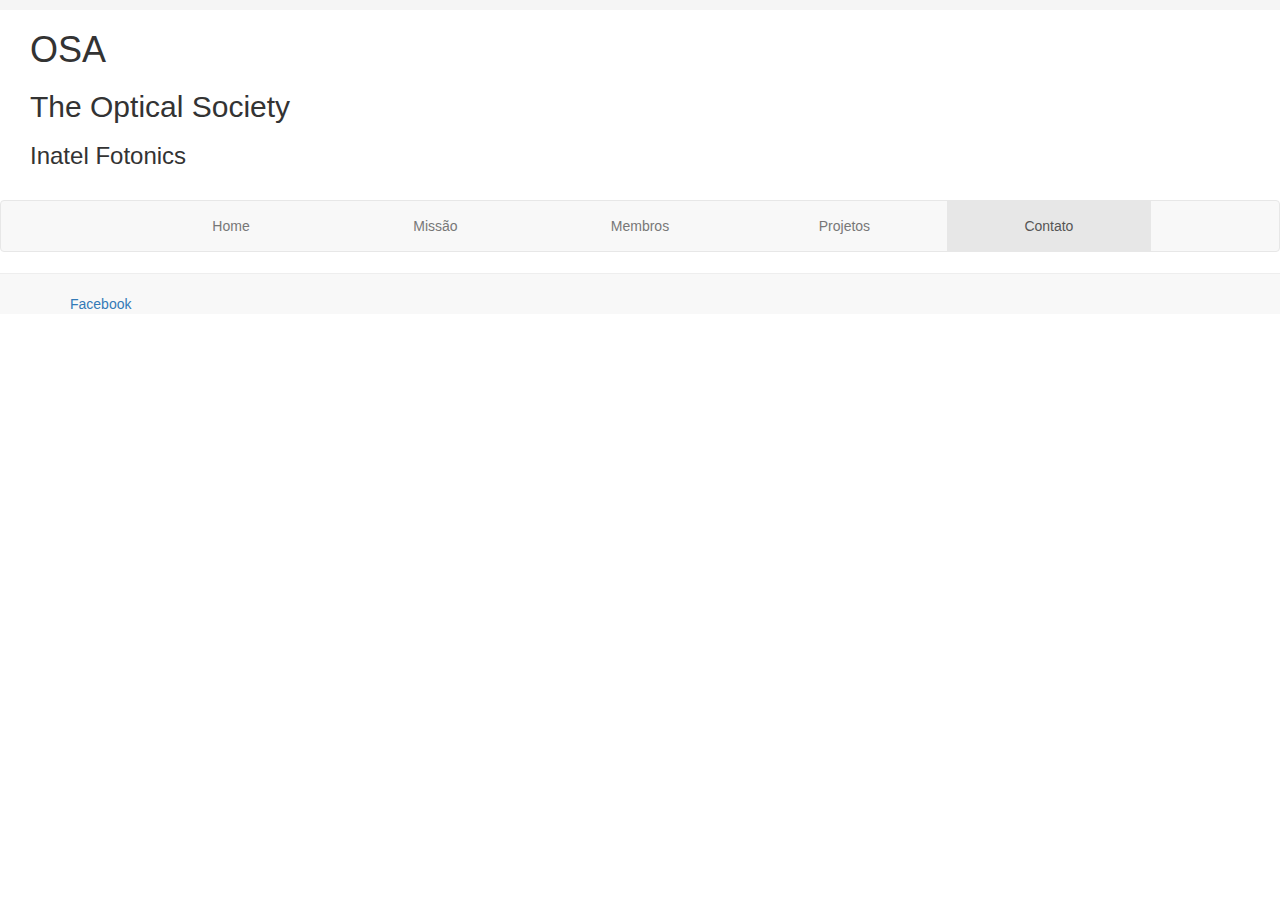
==== contato.html @ 2f0cd0a3 "Add files via upload" ====
<!DOCTYPE html>
<html lang="en">
  <head>
    <meta charset="utf-8">
    <meta http-equiv="X-UA-Compatible" content="IE=edge">
    <meta name="viewport" content="width=device-width, initial-scale=1">
    <!-- The above 3 meta tags *must* come first in the head; any other head content must come *after* these tags -->
    <title>OSA</title>

    <!-- Bootstrap -->
    <link href="css/bootstrap.min.css" rel="stylesheet">

    <link rel="stylesheet" href="css/style.css">
    <link rel="stylesheet" href="css/homestyle.css">


    <!-- HTML5 shim and Respond.js for IE8 support of HTML5 elements and media queries -->
    <!-- WARNING: Respond.js doesn't work if you view the page via file:// -->
    <!--[if lt IE 9]>
      <script src="https://oss.maxcdn.com/html5shiv/3.7.3/html5shiv.min.js"></script>
      <script src="https://oss.maxcdn.com/respond/1.4.2/respond.min.js"></script>
    <![endif]-->
  </head>
  <body>

    <header id="cabecalho">
      <section class="headbar-color"></section>

      <div class="col-md-12 col-sm-12">
        <div id="titulo" class="col-md-3 col-sm-3">
          <h1>OSA</h1>
          <h2>The Optical Society</h2>
          <h3>Inatel Fotonics</h3>
        </div>
      </div>

    </header>

    <!-- Navigation section  -->
    <nav class="navbar navbar-default">

      <div class="">
        <ul class="nav navbar-nav navegacao">
          <li><a href="index.html">Home</a></li>
          <li><a href="missao.html">Missão</a></li>
          <li><a href="membros.html">Membros</a></li>
          <li><a href="projetos.html">Projetos</a></li>
          <li class="active"><a href="contato.html">Contato</a></li>
        </ul>
      </div>

    </nav>

    <!-- Home Section -->
    <section id="home">

      <div class="container">
        <div id="" class="col-md-9 col-sm-9">
        </div>

        <aside id="">


        </aside>
      </div>

    </section>

    <article class="">

      <div class="container">

      </div>

    </article>


    <footer>
      <hr>
      <div class="container">
        <a href="#">Facebook</a>
      </div>
    </footer>

    <!-- jQuery (necessary for Bootstrap's JavaScript plugins) -->
    <script src="https://ajax.googleapis.com/ajax/libs/jquery/1.12.4/jquery.min.js"></script>
    <!-- Include all compiled plugins (below), or include individual files as needed -->
    <script src="js/bootstrap.min.js"></script>
  </body>
</html>
---- css/style.css ----
#cabecalho {
  min-height: 200px;
}

.headbar-color{
  background-color: #f5f5f5;
  height: 10px;
}

#cabecalho div {
  float: none;
}

.navbar{
  margin: 0;
}

.navegacao {
  width: 100%;
  padding-left: 10%;
  padding-right: 10%;
}

.navegacao li{
  width: 20%;
  text-align: center;
}
---- css/homestyle.css ----
#home-img {
  height: 300px;
  padding: 0;
}

#home-img img{
  width: 100%;
  height: fit-content;
}

#home-aside {
  float: left;
  width: 25%;
}

.navbar-list {
  background-color: #f8f8f8;
  border: 1px solid #e7e7e7;
  border-radius: 4px;
  max-height: 300px;
}

.navbar-list > li > a {
  color: #777;
  padding-top: 20px;
  padding-bottom: 20px;
  text-align: center;
}
.navbar-list > li > a:hover {
  color: #333;
}

article {
  clear: both;
  text-align: justify;
  text-indent: 5%;
}

footer {
  background-color: #f8f8f8;
}


@media (max-width: 992px){

  #home-img{
    width: 100%;
  }
  #home-aside{
    float: none;
    width: auto;
  }
  .navbar-list{
    display: -webkit-inline-box;
    width: -webkit-fill-available;
  }
}
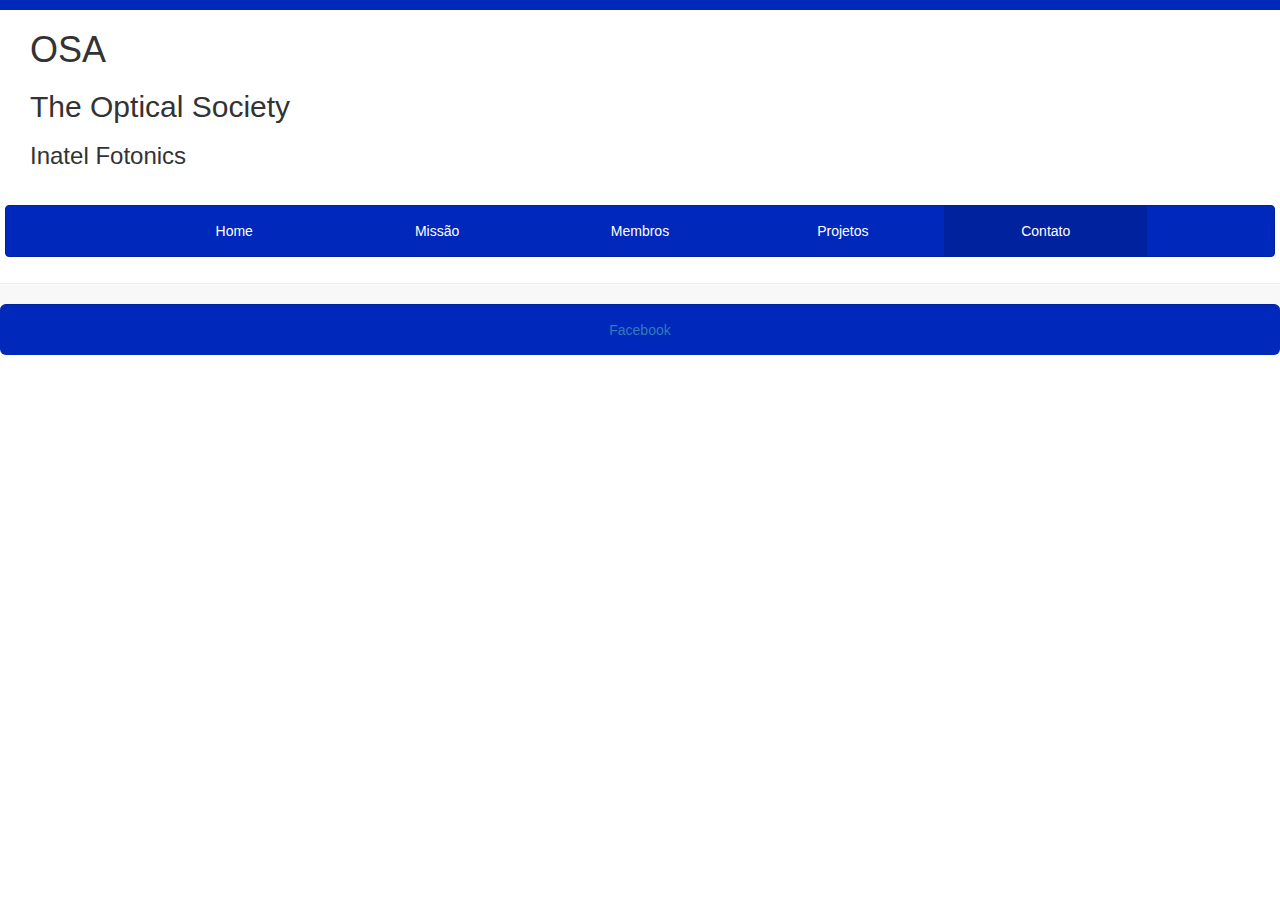
==== commit dbbbd03a: "Correções na página de projetos" ====
--- a/contato.html
+++ b/contato.html
@@ -77,7 +77,7 @@
 
     <footer>
       <hr>
-      <div class="container">
+      <div class="container footer modal-footer">
         <a href="#">Facebook</a>
       </div>
     </footer>
--- a/css/style.css
+++ b/css/style.css
@@ -4,7 +4,7 @@
 }
 
 .headbar-color{
-  background-color: #f5f5f5;
+  background-color: #0028bb;
   height: 10px;
 }
 
@@ -13,7 +13,12 @@
 }
 
 .navbar{
-  margin: 0;
+  margin: 5px;
+}
+
+.navbar-default{
+  background-color: #0028bb;
+  border-color: #00229e;
 }
 
 .navegacao {
@@ -26,3 +31,18 @@
   width: 20%;
   text-align: center;
 }
+.navegacao li a:hover{
+  background-color: #00229e;
+}
+
+li a{
+  transition: all 0.5s;
+}
+
+.footer{
+  text-align: center;
+  background: #0028bb;
+  width: 100%;
+  border-color: #00229e;
+  border-radius: 6px;
+}
--- a/css/homestyle.css
+++ b/css/homestyle.css
@@ -7,23 +7,23 @@
 
 #home-img img{
   width: 100%;
-  height: fit-content;
+  height: 100%;
 }
 
 #home-aside {
   float: left;
   width: 25%;
+  padding-left: 5px;
 }
 
 .navbar-list {
-  background-color: #f8f8f8;
-  border: 1px solid #e7e7e7;
-  border-radius: 4px;
+  background-color: #0028bb;
+  border: 1px solid #00229e;
   max-height: 300px;
 }
 
 .navbar-list > li > a {
-  color: #777;
+  color: #fff;
   padding-top: 20px;
   padding-bottom: 20px;
   text-align: center;
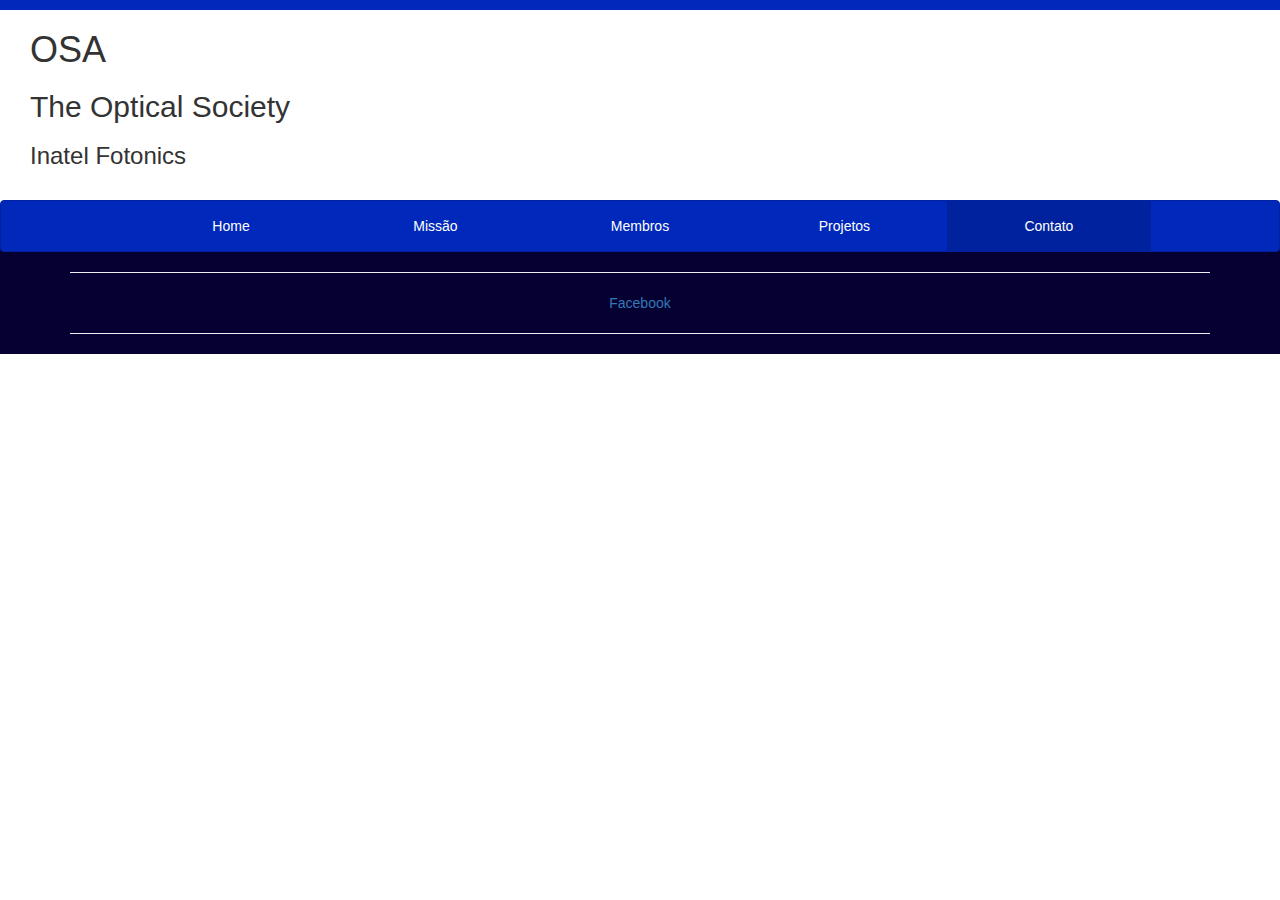
==== commit 8d487019: "mudança na estrutura padrão, ajuste do footer, imghome.js, imagens adcioandas" ====
--- a/contato.html
+++ b/contato.html
@@ -52,39 +52,29 @@
     </nav>
 
     <!-- Home Section -->
-    <section id="home">
-
+    <div class="background">
       <div class="container">
-        <div id="" class="col-md-9 col-sm-9">
-        </div>
-
-        <aside id="">
 
 
-        </aside>
-      </div>
-
-    </section>
-
-    <article class="">
-
-      <div class="container">
 
       </div>
 
-    </article>
+      <footer>
+        <div id="footer-container" class="container">
+          <hr>
+          <a href="#">Facebook</a>
+          <hr>
+        </div>
 
+      </footer>
 
-    <footer>
-      <hr>
-      <div class="container footer modal-footer">
-        <a href="#">Facebook</a>
-      </div>
-    </footer>
+    </div>
+
 
     <!-- jQuery (necessary for Bootstrap's JavaScript plugins) -->
     <script src="https://ajax.googleapis.com/ajax/libs/jquery/1.12.4/jquery.min.js"></script>
     <!-- Include all compiled plugins (below), or include individual files as needed -->
     <script src="js/bootstrap.min.js"></script>
+    <script src="js/imghome.js"></script>
   </body>
 </html>
--- a/css/style.css
+++ b/css/style.css
@@ -13,7 +13,7 @@
 }
 
 .navbar{
-  margin: 5px;
+  margin: 0;
 }
 
 .navbar-default{
@@ -39,10 +39,22 @@
   transition: all 0.5s;
 }
 
-.footer{
+.background{
+  background-color: #050031;
+  padding-top: 5px;
+  margin-top: -5px;
+}
+
+.container{
+  background-color: #fff;
+}
+
+footer{
   text-align: center;
-  background: #0028bb;
-  width: 100%;
-  border-color: #00229e;
-  border-radius: 6px;
+  background-color: #050031;
 }
+
+#footer-container{
+  background-color: transparent;
+
+}
--- a/css/homestyle.css
+++ b/css/homestyle.css
@@ -1,16 +1,25 @@
 
 
+#home{
+  margin-top: 5px;
+}
+
+#home-container{
+  height: 350px;
+}
+
 #home-img {
-  height: 300px;
+  height: inherit;
   padding: 0;
 }
 
 #home-img img{
+  height: inherit;
   width: 100%;
-  height: 100%;
 }
 
 #home-aside {
+  height: inherit;
   float: left;
   width: 25%;
   padding-left: 5px;
@@ -19,7 +28,7 @@
 .navbar-list {
   background-color: #0028bb;
   border: 1px solid #00229e;
-  max-height: 300px;
+  height: inherit;
 }
 
 .navbar-list > li > a {
@@ -38,22 +47,11 @@
   text-indent: 5%;
 }
 
-footer {
-  background-color: #f8f8f8;
+.bem-vindo {
+  padding: 10px;
 }
 
 
 @media (max-width: 992px){
 
-  #home-img{
-    width: 100%;
-  }
-  #home-aside{
-    float: none;
-    width: auto;
-  }
-  .navbar-list{
-    display: -webkit-inline-box;
-    width: -webkit-fill-available;
-  }
 }
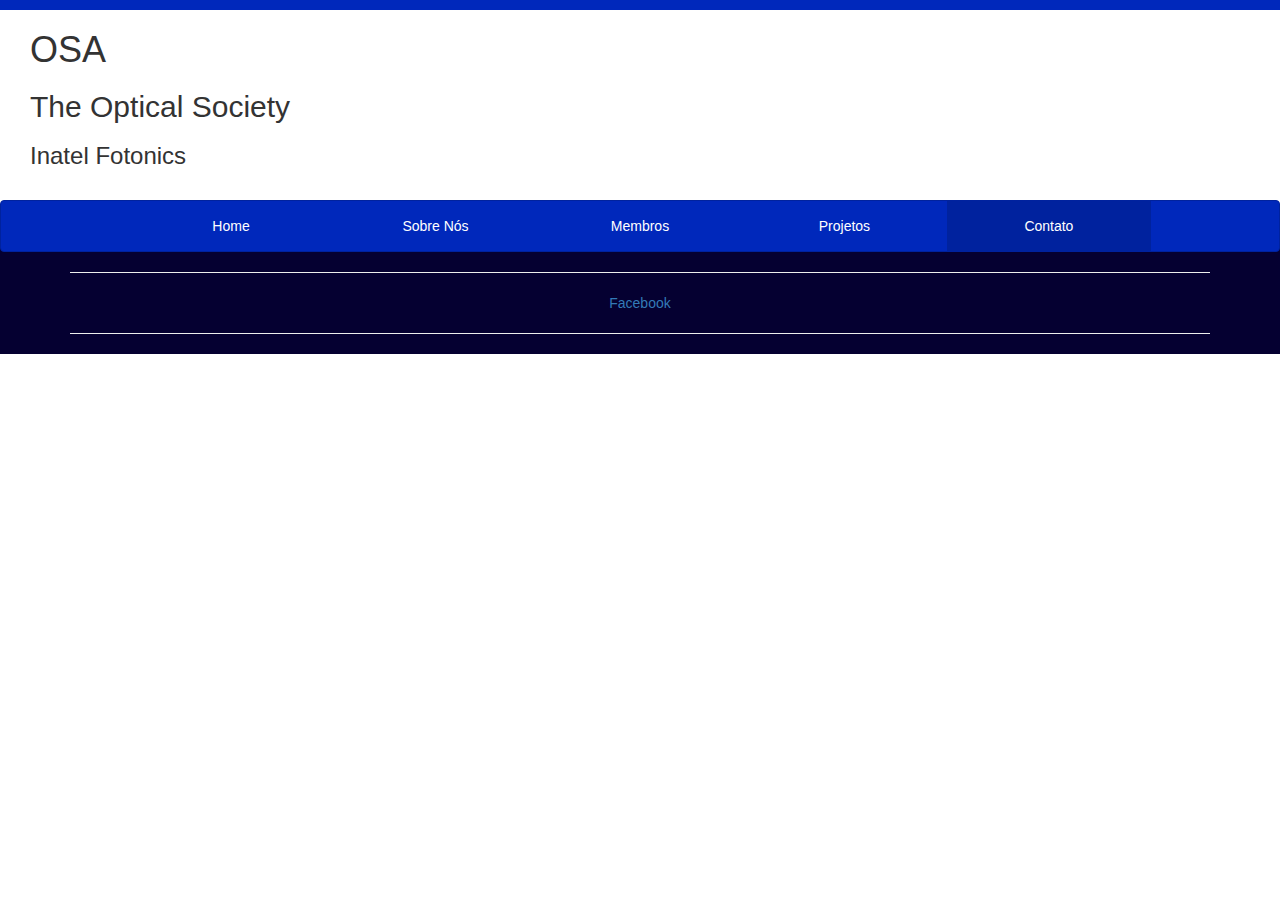
==== commit b5736fa2: "js mudaça de foto e outras paradas" ====
--- a/contato.html
+++ b/contato.html
@@ -42,7 +42,7 @@
       <div class="">
         <ul class="nav navbar-nav navegacao">
           <li><a href="index.html">Home</a></li>
-          <li><a href="missao.html">Missão</a></li>
+          <li><a href="sobrenos.html">Sobre Nós</a></li>
           <li><a href="membros.html">Membros</a></li>
           <li><a href="projetos.html">Projetos</a></li>
           <li class="active"><a href="contato.html">Contato</a></li>
@@ -75,6 +75,5 @@
     <script src="https://ajax.googleapis.com/ajax/libs/jquery/1.12.4/jquery.min.js"></script>
     <!-- Include all compiled plugins (below), or include individual files as needed -->
     <script src="js/bootstrap.min.js"></script>
-    <script src="js/imghome.js"></script>
   </body>
 </html>
--- a/css/style.css
+++ b/css/style.css
@@ -1,3 +1,7 @@
+
+body {
+  text-align: justify;
+}
 
 #cabecalho {
   min-height: 200px;
--- a/css/homestyle.css
+++ b/css/homestyle.css
@@ -32,26 +32,33 @@
 }
 
 .navbar-list > li > a {
-  color: #fff;
-  padding-top: 20px;
-  padding-bottom: 20px;
-  text-align: center;
+    color: #fff;
+    padding-top: 20px;
+    padding-bottom: 20px;
+    text-align: center;
 }
-.navbar-list > li > a:hover {
-  color: #333;
+.navbar-list > li > a:hover,
+.navbar-list > li > a:focus {
+    color: #333;
 }
 
 article {
-  clear: both;
-  text-align: justify;
-  text-indent: 5%;
+    clear: both;
+    text-align: justify;
+    text-indent: 5%;
 }
 
 .bem-vindo {
-  padding: 10px;
+    padding: 10px;
 }
 
 
 @media (max-width: 992px){
 
 }
+
+.ativo{
+    background: whitesmoke;
+    transform: scale(1.05) ;
+    border-radius: 4px;
+}
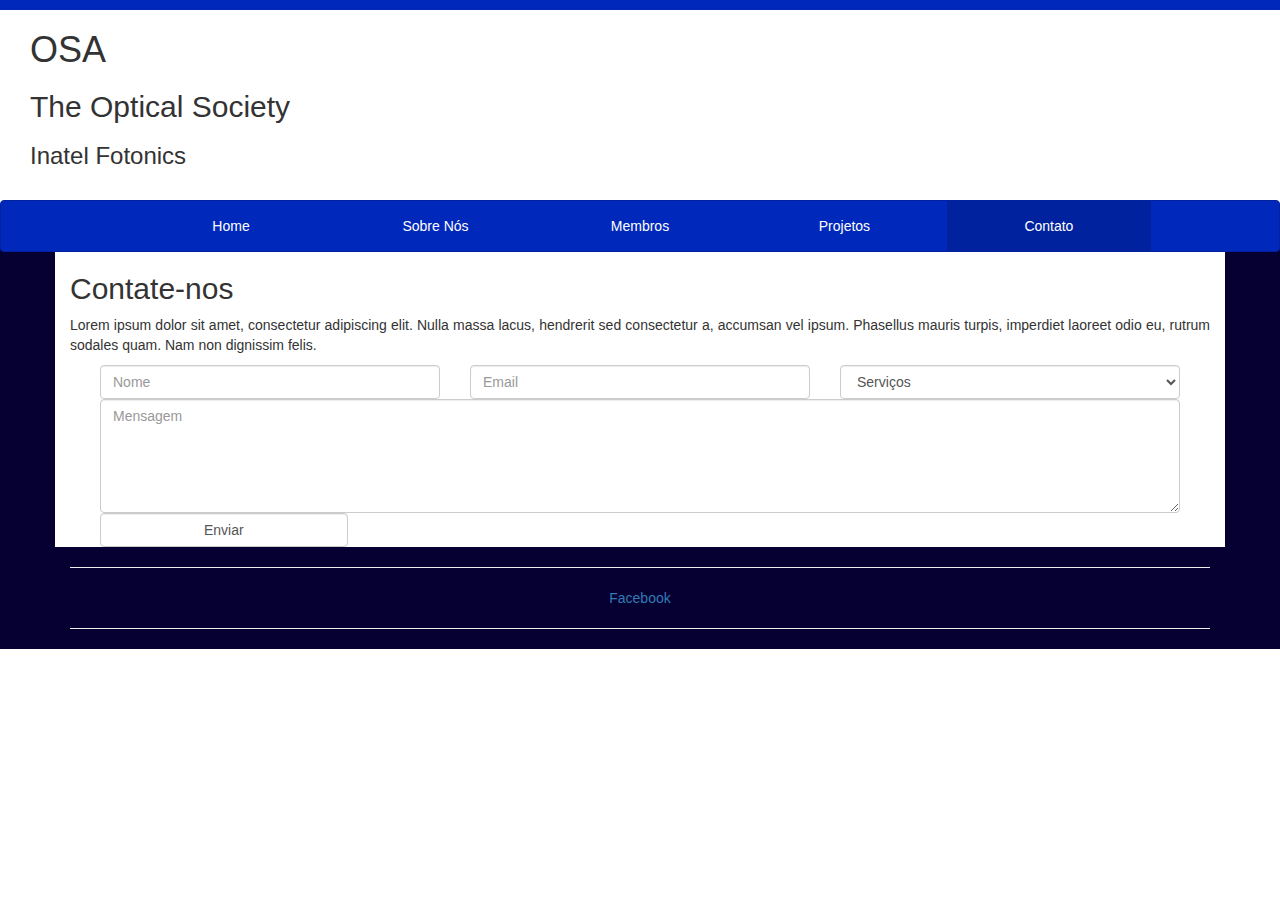
==== commit 83b34771: "sobrenos e contato" ====
--- a/contato.html
+++ b/contato.html
@@ -11,7 +11,7 @@
     <link href="css/bootstrap.min.css" rel="stylesheet">
 
     <link rel="stylesheet" href="css/style.css">
-    <link rel="stylesheet" href="css/homestyle.css">
+    <link rel="stylesheet" href="css/style-contato.css">
 
 
     <!-- HTML5 shim and Respond.js for IE8 support of HTML5 elements and media queries -->
@@ -54,6 +54,34 @@
     <!-- Home Section -->
     <div class="background">
       <div class="container">
+        <div class="col-md-12 ">
+          <div class="row cabecalho-contato">
+            <h2>Contate-nos</h2>
+            <p>Lorem ipsum dolor sit amet, consectetur adipiscing elit. Nulla massa lacus, hendrerit sed consectetur a, accumsan vel ipsum. Phasellus mauris turpis, imperdiet laoreet odio eu, rutrum sodales quam. Nam non dignissim felis.</p>
+          </div>
+
+          <form method="post" action="php/contato.php" enctype="multipart/form-data">
+            <div class="col-md-4 col-sm-4">
+              <input name="nome" type="text" class="form-control" id="nameid" placeholder="Nome">
+            </div>
+            <div class="col-md-4 col-sm-4">
+              <input name="email" type="email" class="form-control" id="emailid" placeholder="Email">
+            </div>
+            <div class="col-md-4 col-sm-4">
+              <select name="assunto" class="form-control" id="assuntoid">
+                <option value="Duvidas"> Dúvidas e Esclarecimentos</option>
+                <option value="Servicos" selected> Serviços</option>
+              </select>
+            </div>
+            <div class="col-md-12 col-sm-12">
+              <textarea name="mensagem" rows="5" class="form-control" id="mensagemid" placeholder="Mensagem"></textarea>
+            </div>
+            <div class="col-md-3 col-sm-6">
+              <input name="submit" type="submit" class="form-control buttom" id="submit" value="Enviar" onclick="Enviar();">
+            </div>
+          </form>
+        </div>
+
 
 
 
